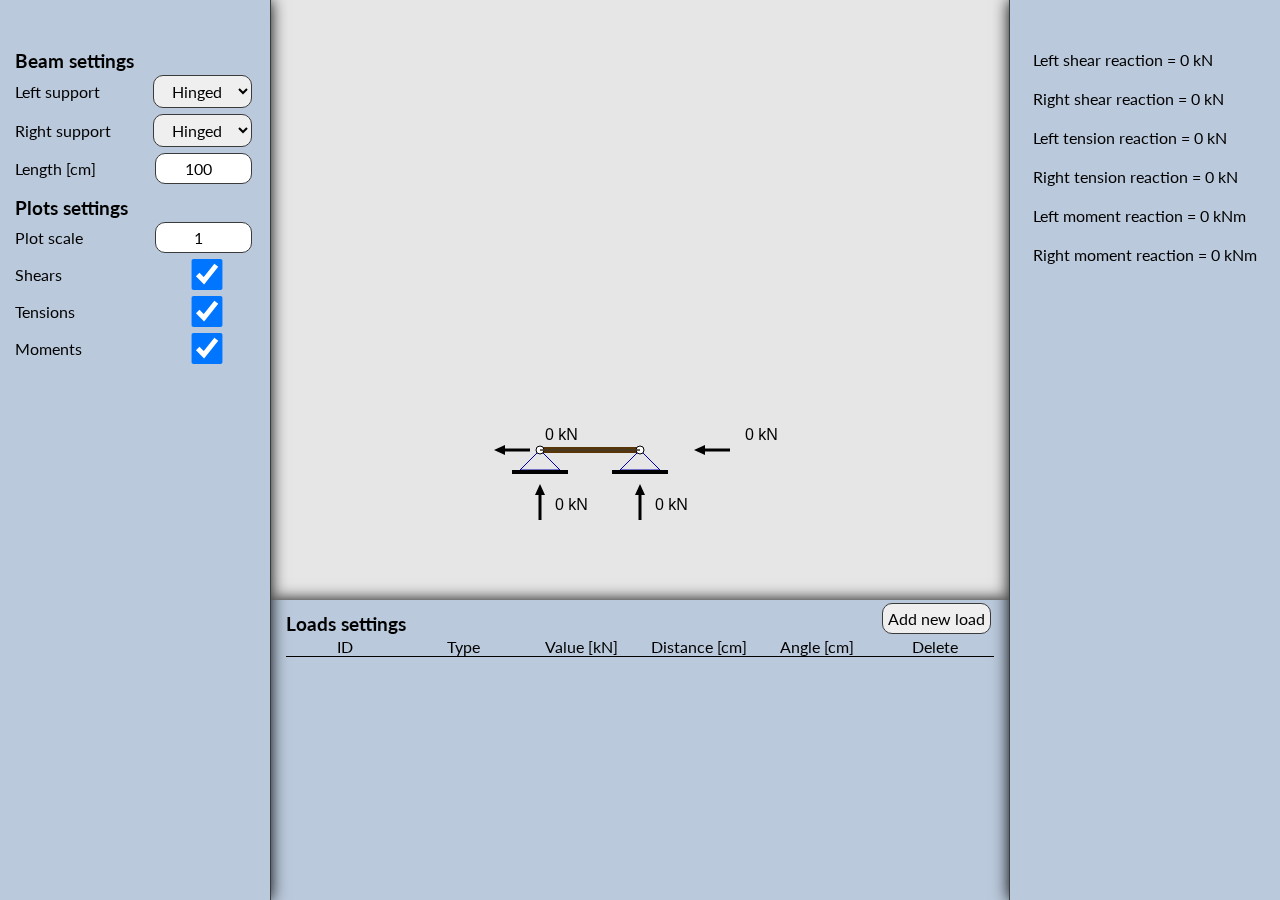
==== index.html @ 5d368ccd "Late initial commit" ====
<!DOCTYPE html>
<html lang="en">
  <head>
    <meta charset="UTF-8" />
    <meta http-equiv="X-UA-Compatible" content="IE=edge" />
    <meta name="viewport" content="width=device-width, initial-scale=1.0" />

    <title>Beam</title>

    <link rel="stylesheet" href="styles/style.css" />
    <link rel="preconnect" href="https://fonts.gstatic.com" />
    <link
      href="https://fonts.googleapis.com/css2?family=Lato:wght@300;400;700&display=swap"
      rel="stylesheet"
    />
  </head>

  <body>
    <!-- Visualisation -->
    <div class="visualisation">
      <canvas id="vis" width="1490" height="1080"></canvas>
    </div>
    <!-- End Visualisation -->

    <!-- Settings -->
    <div class="leftSidebar">
      <div class="settings sidebarInner">
        <h3>Beam settings</h3>
        <div class="two-columns">
          Left support
          <select name="left" id="leftSupport">
            <option value="hinged">Hinged</option>
            <option value="roller">Roller</option>
            <option value="fixed">Fixed</option>
            <option value="free">Free end</option>
          </select>
        </div>
        <div class="two-columns">
          Right support
          <select name="right" id="rightSupport">
            <option value="hinged">Hinged</option>
            <option value="roller">Roller</option>
            <option value="fixed">Fixed</option>
            <option value="free">Free end</option>
          </select>
        </div>
        <div class="two-columns">
          Length [cm]
          <input type="number" name="length" id="length" value="100" min="1" />
        </div>

        <h3>Plots settings</h3>
        <div class="two-columns">
          Plot scale
          <input
            type="number"
            name="graph_scale"
            id="graph_scale"
            value="1"
            min="0.1"
            step="0.1"
          />
        </div>
        <div class="two-columns">
          Shears
          <input
            type="checkbox"
            name="graph_shears"
            id="graph_shears"
            checked
          />
        </div>
        <div class="two-columns">
          Tensions
          <input
            type="checkbox"
            name="graph_tensions"
            id="graph_tensions"
            checked
          />
        </div>
        <div class="two-columns">
          Moments
          <input
            type="checkbox"
            name="graph_moments"
            id="graph_moments"
            checked
          />
        </div>
      </div>
    </div>
    <!-- End Settings -->

    <!-- Results -->
    <div class="rightSidebar">
      <div class="results sidebarInner">
        <div id="leftReactionShear"></div>
        <div id="rightReactionShear"></div>
        <div id="leftReactionTension"></div>
        <div id="rightReactionTension"></div>
        <div id="leftReactionMoment"></div>
        <div id="rightReactionMoment"></div>
      </div>
    </div>
    <!-- End Results -->

    <!-- Loads -->
    <div class="bottomBar">
      <div class="two-columns">
        <h3>Loads settings</h3>
        <button id="add-new-load">Add new load</button>
      </div>
      <div class="loads">
        <ul id="loads-list">
          <li>
            <div>ID</div>
            <div>Type</div>
            <div>Value [kN]</div>
            <div>Distance [cm]</div>
            <div>Angle [cm]</div>
            <div>Delete</div>
          </li>
        </ul>
      </div>
    </div>
    <!-- End Loads -->

    <script src="scripts/elements.js"></script>
    <script src="scripts/beam.js"></script>
    <script src="scripts/reactions.js"></script>
    <script src="scripts/calculations.js"></script>
    <script src="scripts/canvas.js"></script>
    <script src="scripts/eventListeners.js"></script>
  </body>
</html>
---- styles/style.css ----
* {
  margin: 0;
  padding: 0;
  overflow: hidden;
}

body {
  font-family: 'Lato', sans-serif;
  font-size: 16px;
}

h3 {
  margin-top: 10px;
}

/* INPUT STYLES */
input, select, button {
  margin: 3px;
  padding: 5px;
  border-radius: 10px;
  text-align: center;
  border: 1px solid rgb(59, 59, 59);
  font-family: 'Lato', sans-serif;
  font-size: 16px;
}

input[type="number"]:focus, select:focus {
  border: 1px solid rgb(65, 202, 65);
  box-shadow: 0 0 10px rgb(65, 202, 65);
}

input {
  width: 90px;
  padding-right: 0 !important;
}

select {
  width: 99px;
}

.load-types {
  width: 100%;
}

input[type="checkbox"] {
  height: 31px;
}

/* SIDEBARS */

.leftSidebar, .rightSidebar {
  width: 270px;
  height: 100vh;
  background-color: rgb(186, 201, 219);
  display: flex;
  justify-content: center;
  align-items: flex-start;
  box-shadow: 0 0 15px black;
  position: absolute;
  top: 0;
  z-index: 2;
}

.leftSidebar {
  left: 0;
  border-right: 1px solid rgb(59, 59, 59);
}

.rightSidebar {
  right: 0;
  border-left: 1px solid rgb(59, 59, 59);
}

.bottomBar {
  padding: 0 15px;
  height: 300px;
  width: calc(100vw - 572px);
  background-color: rgb(186, 201, 219);
  box-shadow: 0 0 15px black;
  position: absolute;
  bottom: 0;
  left: 271px;
  z-index: 1;
  overflow-y: scroll;
}

.loads {
  width: 100%;
}

.loads li {
  width: 100%;
  display: flex;
  flex-direction: row;
  justify-content: space-around;
  align-items: baseline;
  border-bottom: 1px solid black;
}

.loads li div {
  width: 140px;
  display: flex;
  justify-content: center;
}

.sidebarInner {
  padding: 40px 10px;
  display: flex;
  flex-direction: column;
  align-items: flex-start;
}

.results div {
  padding: 10px 0;
}

.settings div{
  width: 240px;
}
.two-columns{
  display: flex;
  justify-content: space-between;
  align-items: center;
}

.visualisation {
  margin: 0;
  height: 100vh;
  width: 100vw;
  position: absolute;
  left: 0;
  top: 0;
  z-index: -1;
}

#vis {
  background-color: rgb(230, 230, 230);
  width: 100%;
  height: 100%;
  cursor: grab;
}
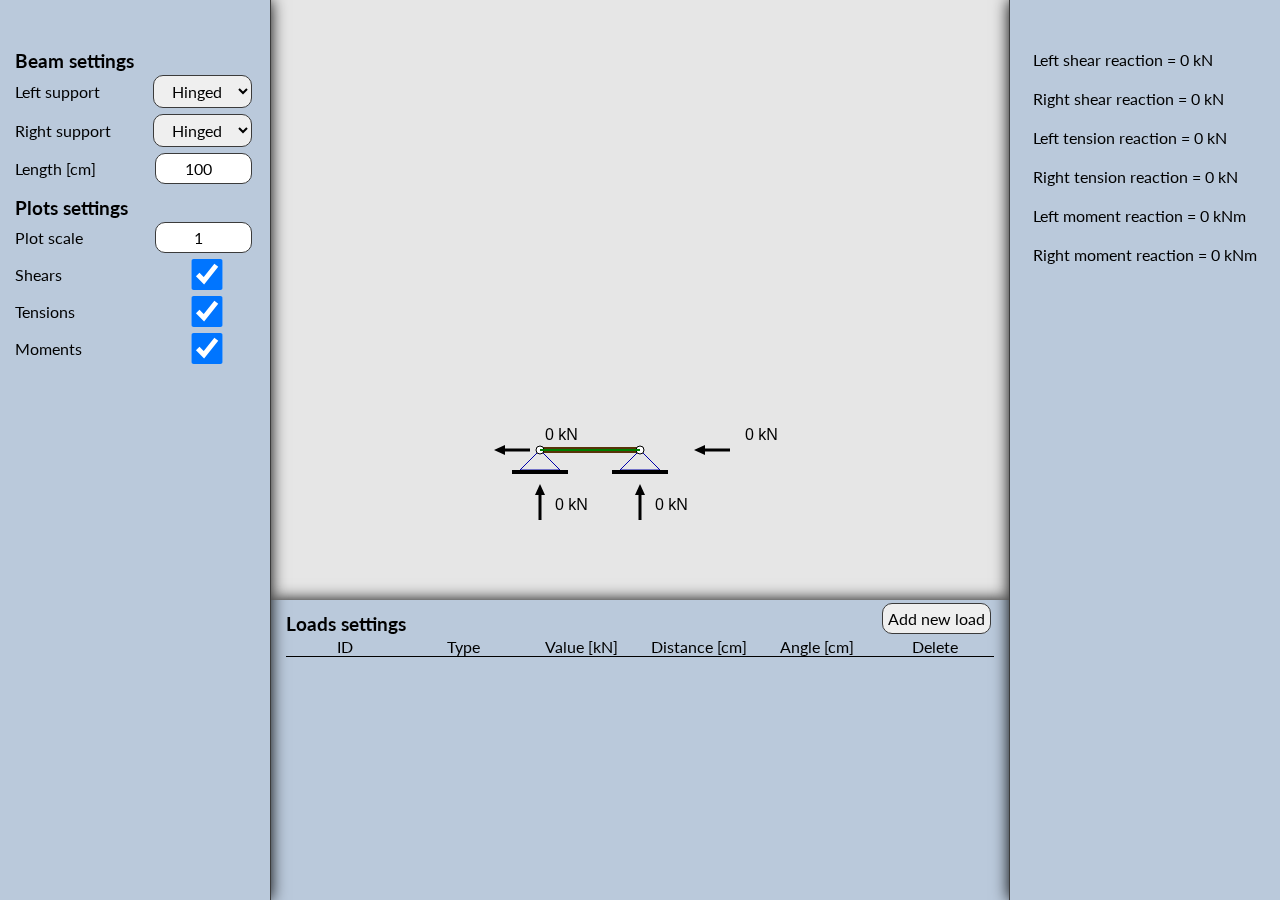
==== commit 95f39b5a: "length input box fixes" ====
--- a/index.html
+++ b/index.html
@@ -1,4 +1,8 @@
 <!DOCTYPE html>
+
+<!-- Created by Szymon Sliwinski -->
+<!-- Github username: szymonsli -->
+
 <html lang="en">
   <head>
     <meta charset="UTF-8" />
@@ -20,7 +24,6 @@
     <div class="visualisation">
       <canvas id="vis" width="1490" height="1080"></canvas>
     </div>
-    <!-- End Visualisation -->
 
     <!-- Settings -->
     <div class="leftSidebar">
@@ -90,7 +93,6 @@
         </div>
       </div>
     </div>
-    <!-- End Settings -->
 
     <!-- Results -->
     <div class="rightSidebar">
@@ -103,7 +105,6 @@
         <div id="rightReactionMoment"></div>
       </div>
     </div>
-    <!-- End Results -->
 
     <!-- Loads -->
     <div class="bottomBar">
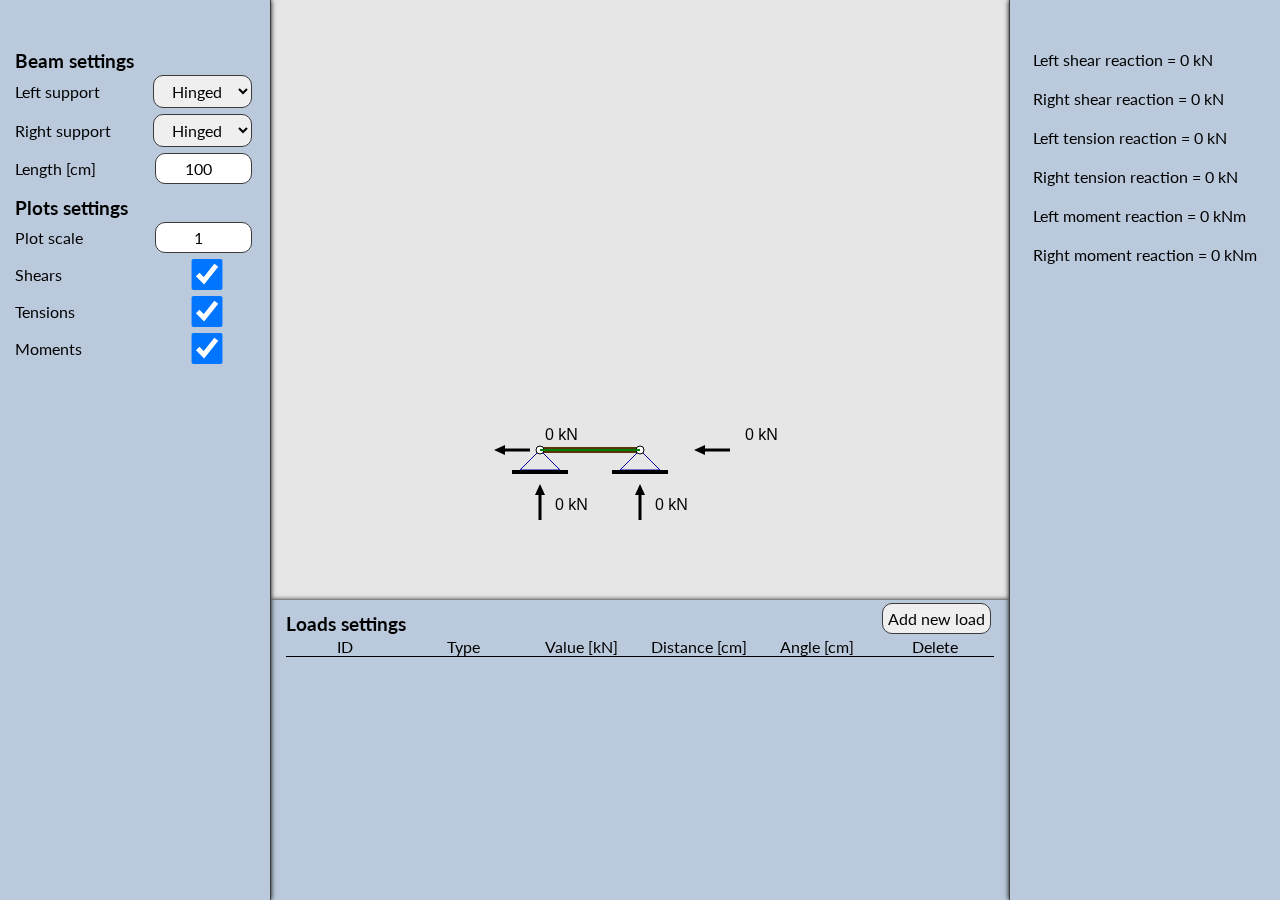
==== commit ed02d09c: "beam is now a class" ====
--- a/index.html
+++ b/index.html
@@ -12,6 +12,7 @@
     <title>Beam</title>
 
     <link rel="stylesheet" href="styles/style.css" />
+    <link rel="stylesheet" href="fontello/css/fontello.css" />
     <link rel="preconnect" href="https://fonts.gstatic.com" />
     <link
       href="https://fonts.googleapis.com/css2?family=Lato:wght@300;400;700&display=swap"
@@ -129,6 +130,7 @@
 
     <script src="scripts/elements.js"></script>
     <script src="scripts/beam.js"></script>
+    <script src="scripts/loads.js"></script>
     <script src="scripts/reactions.js"></script>
     <script src="scripts/calculations.js"></script>
     <script src="scripts/canvas.js"></script>
--- a/styles/style.css
+++ b/styles/style.css
@@ -55,7 +55,7 @@
   display: flex;
   justify-content: center;
   align-items: flex-start;
-  box-shadow: 0 0 15px black;
+  box-shadow: 0 0 5px black;
   position: absolute;
   top: 0;
   z-index: 2;
@@ -76,7 +76,7 @@
   height: 300px;
   width: calc(100vw - 572px);
   background-color: rgb(186, 201, 219);
-  box-shadow: 0 0 15px black;
+  box-shadow: 0 0 5px black;
   position: absolute;
   bottom: 0;
   left: 271px;
--- a/fontello/css/fontello.css
+++ b/fontello/css/fontello.css
@@ -0,0 +1,58 @@
+@font-face {
+  font-family: 'fontello';
+  src: url('../font/fontello.eot?27281029');
+  src: url('../font/fontello.eot?27281029#iefix') format('embedded-opentype'),
+       url('../font/fontello.woff2?27281029') format('woff2'),
+       url('../font/fontello.woff?27281029') format('woff'),
+       url('../font/fontello.ttf?27281029') format('truetype'),
+       url('../font/fontello.svg?27281029#fontello') format('svg');
+  font-weight: normal;
+  font-style: normal;
+}
+/* Chrome hack: SVG is rendered more smooth in Windozze. 100% magic, uncomment if you need it. */
+/* Note, that will break hinting! In other OS-es font will be not as sharp as it could be */
+/*
+@media screen and (-webkit-min-device-pixel-ratio:0) {
+  @font-face {
+    font-family: 'fontello';
+    src: url('../font/fontello.svg?27281029#fontello') format('svg');
+  }
+}
+*/
+ 
+ [class^="icon-"]:before, [class*=" icon-"]:before {
+  font-family: "fontello";
+  font-style: normal;
+  font-weight: normal;
+  speak: never;
+ 
+  display: inline-block;
+  text-decoration: inherit;
+  width: 1em;
+  margin-right: .2em;
+  text-align: center;
+  /* opacity: .8; */
+ 
+  /* For safety - reset parent styles, that can break glyph codes*/
+  font-variant: normal;
+  text-transform: none;
+ 
+  /* fix buttons height, for twitter bootstrap */
+  line-height: 1em;
+ 
+  /* Animation center compensation - margins should be symmetric */
+  /* remove if not needed */
+  margin-left: .2em;
+ 
+  /* you can be more comfortable with increased icons size */
+  /* font-size: 120%; */
+ 
+  /* Font smoothing. That was taken from TWBS */
+  -webkit-font-smoothing: antialiased;
+  -moz-osx-font-smoothing: grayscale;
+ 
+  /* Uncomment for 3D effect */
+  /* text-shadow: 1px 1px 1px rgba(127, 127, 127, 0.3); */
+}
+ 
+.icon-trash-empty:before { content: '\e801'; } /* '' */